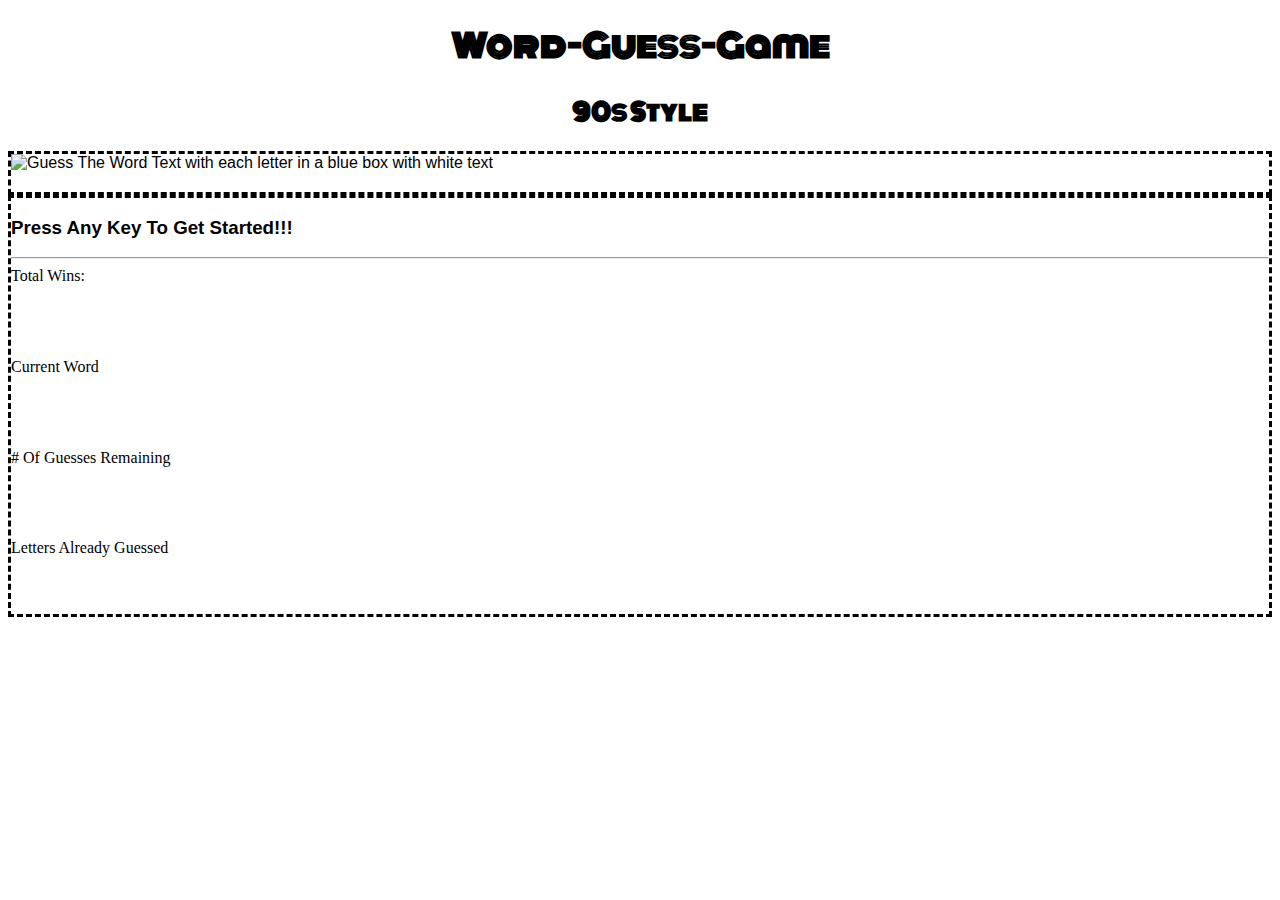
==== index.html @ fd6b6884 "completed some basic html and css styling" ====
<!DOCTYPE html>
<html lang="en">

<head>
    <meta charset="UTF-8">
    <link rel=stylesheet type="text/css" href="assets/css/style.css">
    <meta name="viewport" content="width=device-width, initial-scale=1, shrink-to-fit=no">
    <link rel="stylesheet" href="https://stackpath.bootstrapcdn.com/bootstrap/4.2.1/css/bootstrap.min.css" integrity="sha384-GJzZqFGwb1QTTN6wy59ffF1BuGJpLSa9DkKMp0DgiMDm4iYMj70gZWKYbI706tWS"
        crossorigin="anonymous">
    <link href="https://fonts.googleapis.com/css?family=Bangers|Monoton" rel="stylesheet">
    <meta name="viewport" content="width=device-width, initial-scale=1.0">
    <meta http-equiv="X-UA-Compatible" content="ie=edge">
    <script type="text/javascript" src="assets/javascript/game.js"></script>
    <title>Word-Guess-Game</title>
</head>

<body class="bg-dark text-white">
    <div class="container-fluid">
        <h1 class="mono">Word-Guess-Game</h1>
        <h2 class="bang">90s Style</h2>
        <div class="wrapper row">
            <div class="col-2 offset-md-4 borderbox">
                <img src="http://is4.mzstatic.com/image/thumb/Purple71/v4/81/66/ec/8166ec48-3566-ea7e-f07e-ef54e4777a81/source/512x512bb.jpg"
                    class="img-fluid mx-auto" alt="Guess The Word Text with each letter in a blue box with white text">
            </div>
            <div class="col-2  borderbox">
            <h3>Press Any Key To Get Started!!!</h3>
            <hr>
            <ul>
                <li>Total Wins:</li>
                <br>
                <h3><span id="wins"></span></h3>
                <br>
                <br>
                <li>Current Word</li>
                <br>
                <h3><span id="wordguess"></span></h3>
                <br>
                <br>
                <li># Of Guesses Remaining</li>
                <br>
                <h3><span id="guesses-left"></span></h3>
                <br>
                <br>
                <li>Letters Already Guessed</li>
                <br>
                <h3><span id="letters-guessed"></span></h3>
            </ul>

            </div>
        </div>
    </div>
</body>

</html>
---- assets/css/style.css ----
*{
    box-sizing: border-box;
}

h1, h2 {
text-align: center;
}

body{
font-family: Arial, Helvetica;
overflow: auto;
}

.mono{
font-family: 'Monoton', cursive;
}

.bang{
font-family: 'Monoton', cursive;
}

ul{
    list-style-type: none;
    margin: 0;
    padding: 0;
    font-family: 'Permanent Marker', cursive;
}

.borderbox{ 
border-style: dashed;
padding-bottom: 20px;
}

.wrapper{
display: block;
text-align: inherit

}

p{
    margin-bottom: 15rem;
}


.clearfix::after {
    content: "";
    display: block;
    clear: all;
  }
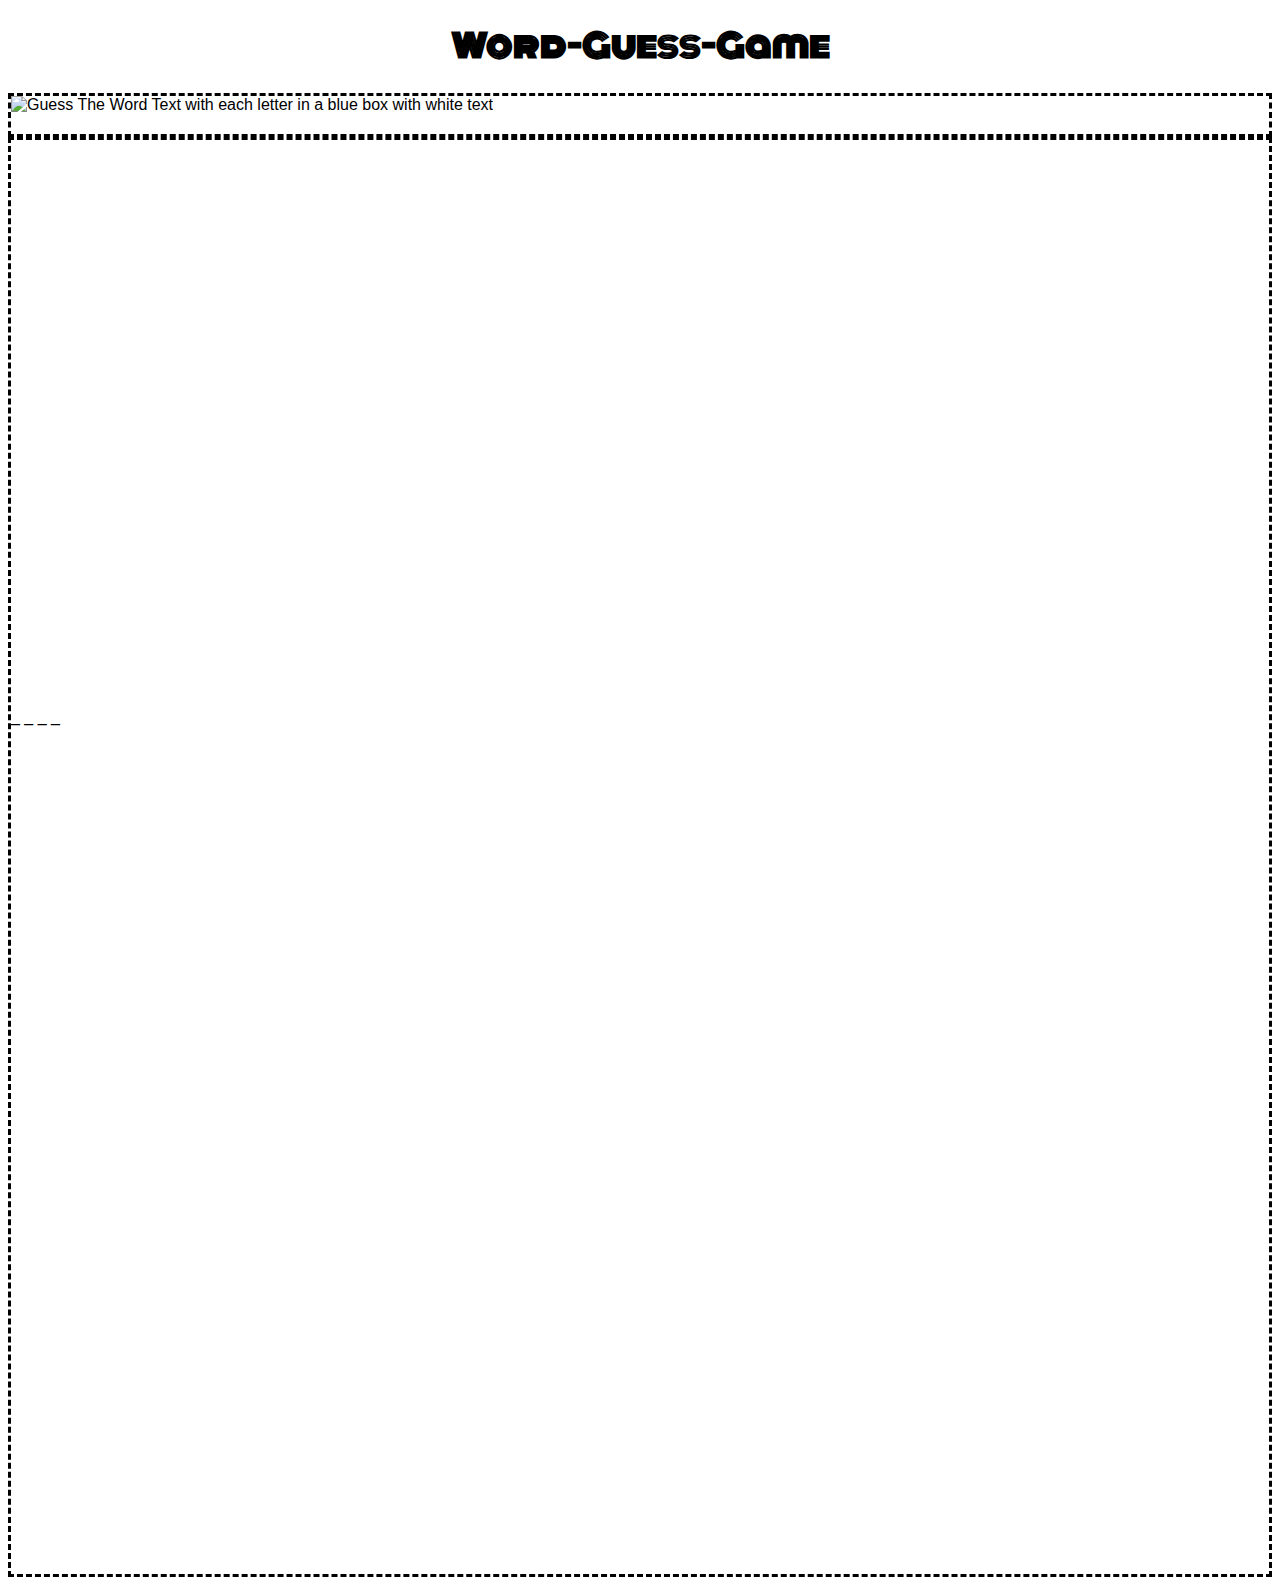
==== commit bf299987: "added reset css and made a way to display underscores and number of guesses left" ====
--- a/index.html
+++ b/index.html
@@ -10,46 +10,35 @@
     <link href="https://fonts.googleapis.com/css?family=Bangers|Monoton" rel="stylesheet">
     <meta name="viewport" content="width=device-width, initial-scale=1.0">
     <meta http-equiv="X-UA-Compatible" content="ie=edge">
-    <script type="text/javascript" src="assets/javascript/game.js"></script>
     <title>Word-Guess-Game</title>
 </head>
 
 <body class="bg-dark text-white">
     <div class="container-fluid">
         <h1 class="mono">Word-Guess-Game</h1>
-        <h2 class="bang">90s Style</h2>
         <div class="wrapper row">
             <div class="col-2 offset-md-4 borderbox">
                 <img src="http://is4.mzstatic.com/image/thumb/Purple71/v4/81/66/ec/8166ec48-3566-ea7e-f07e-ef54e4777a81/source/512x512bb.jpg"
                     class="img-fluid mx-auto" alt="Guess The Word Text with each letter in a blue box with white text">
             </div>
             <div class="col-2  borderbox">
-            <h3>Press Any Key To Get Started!!!</h3>
-            <hr>
-            <ul>
-                <li>Total Wins:</li>
+                <p id="directions-text"></p>
                 <br>
-                <h3><span id="wins"></span></h3>
+                <p id="wins-Text"></p>
                 <br>
                 <br>
-                <li>Current Word</li>
                 <br>
-                <h3><span id="wordguess"></span></h3>
+                <p id="current-word"></p>
                 <br>
                 <br>
-                <li># Of Guesses Remaining</li>
                 <br>
-                <h3><span id="guesses-left"></span></h3>
+                <p id="guesses-left"></p>
                 <br>
                 <br>
-                <li>Letters Already Guessed</li>
                 <br>
-                <h3><span id="letters-guessed"></span></h3>
-            </ul>
-
+                <p id="wrong-letters"></p>
             </div>
         </div>
     </div>
-</body>
-
-</html>+    <script type="text/javascript" src="assets/javascript/game.js"></script>
+</body>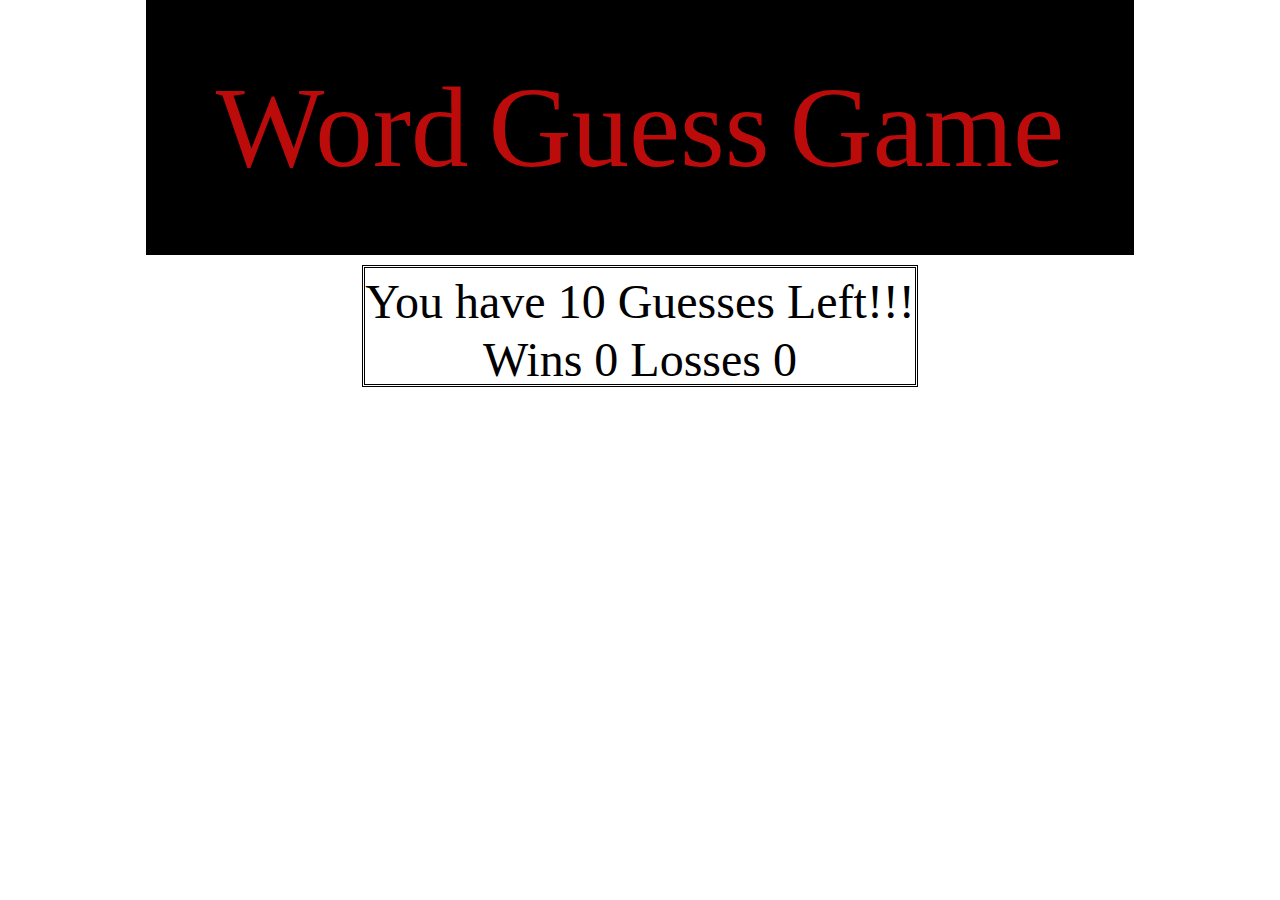
==== commit 39a1c600: "created starter to display score and guesses left" ====
--- a/index.html
+++ b/index.html
@@ -1,44 +1,26 @@
 <!DOCTYPE html>
 <html lang="en">
-
-<head>
-    <meta charset="UTF-8">
-    <link rel=stylesheet type="text/css" href="assets/css/style.css">
-    <meta name="viewport" content="width=device-width, initial-scale=1, shrink-to-fit=no">
-    <link rel="stylesheet" href="https://stackpath.bootstrapcdn.com/bootstrap/4.2.1/css/bootstrap.min.css" integrity="sha384-GJzZqFGwb1QTTN6wy59ffF1BuGJpLSa9DkKMp0DgiMDm4iYMj70gZWKYbI706tWS"
-        crossorigin="anonymous">
-    <link href="https://fonts.googleapis.com/css?family=Bangers|Monoton" rel="stylesheet">
-    <meta name="viewport" content="width=device-width, initial-scale=1.0">
-    <meta http-equiv="X-UA-Compatible" content="ie=edge">
-    <title>Word-Guess-Game</title>
-</head>
-
-<body class="bg-dark text-white">
-    <div class="container-fluid">
-        <h1 class="mono">Word-Guess-Game</h1>
-        <div class="wrapper row">
-            <div class="col-2 offset-md-4 borderbox">
-                <img src="http://is4.mzstatic.com/image/thumb/Purple71/v4/81/66/ec/8166ec48-3566-ea7e-f07e-ef54e4777a81/source/512x512bb.jpg"
-                    class="img-fluid mx-auto" alt="Guess The Word Text with each letter in a blue box with white text">
-            </div>
-            <div class="col-2  borderbox">
-                <p id="directions-text"></p>
-                <br>
-                <p id="wins-Text"></p>
-                <br>
-                <br>
-                <br>
-                <p id="current-word"></p>
-                <br>
-                <br>
-                <br>
-                <p id="guesses-left"></p>
-                <br>
-                <br>
-                <br>
-                <p id="wrong-letters"></p>
-            </div>
-        </div>
+  <head>
+    <meta charset="UTF-8" />
+    <link rel="stylesheet" type="text/css" href="assets/css/reset.css" />
+    <link rel="stylesheet" type="text/css" href="assets/css/styles.css" />
+    <link href="https://fonts.googleapis.com/css?family=Turret+Road&display=swap" rel="stylesheet">
+    <link rel="shortcut icon" href="assets/images/favicon.ico" type="image/x-icon" />
+    <title>Word-Guess</title>
+  </head>
+  <body>
+    <div class="grid-container">
+      <div class="title-container">
+        <div class="mainTitle">Word</div>
+        <div class="mainTitle">Guess</div>
+        <div class="mainTitle">Game</div>
+      </div>
+      <div class="grid-containerTwo" id="game">
+          <div class="word-container"></div>
+          <div id="guesses"></div>
+          <div id="score"></div>
+      </div>
     </div>
-    <script type="text/javascript" src="assets/javascript/game.js"></script>
-</body>+    <script type="text/javascript" src="assets/javascript/app.js"></script>
+  </body>
+</html>
--- a/assets/css/styles.css
+++ b/assets/css/styles.css
@@ -0,0 +1,39 @@
+*{
+    margin: 0;
+    padding: 0;
+}
+
+.grid-container {
+    display: grid;
+    grid-gap: 10px;
+    place-items: center center;
+}
+
+.title-container {   
+    padding: 60px;
+    display: flex;
+    background-color: black;
+    border-style: double solid;
+    justify-content: center;
+}
+
+.mainTitle {
+    font-family: benguiat; 
+    font-size: 115px;
+    color:rgba(235, 14, 14, 0.801);
+    padding:10px;
+}
+
+.grid-containerTwo {
+    /* width: 434px;
+    height: 90px;
+    margin-left: 541px; */
+    border: double;
+    display: grid;
+    grid-gap: 10px;
+    place-items: center center;
+    font-size: 3em;
+}
+
+
+
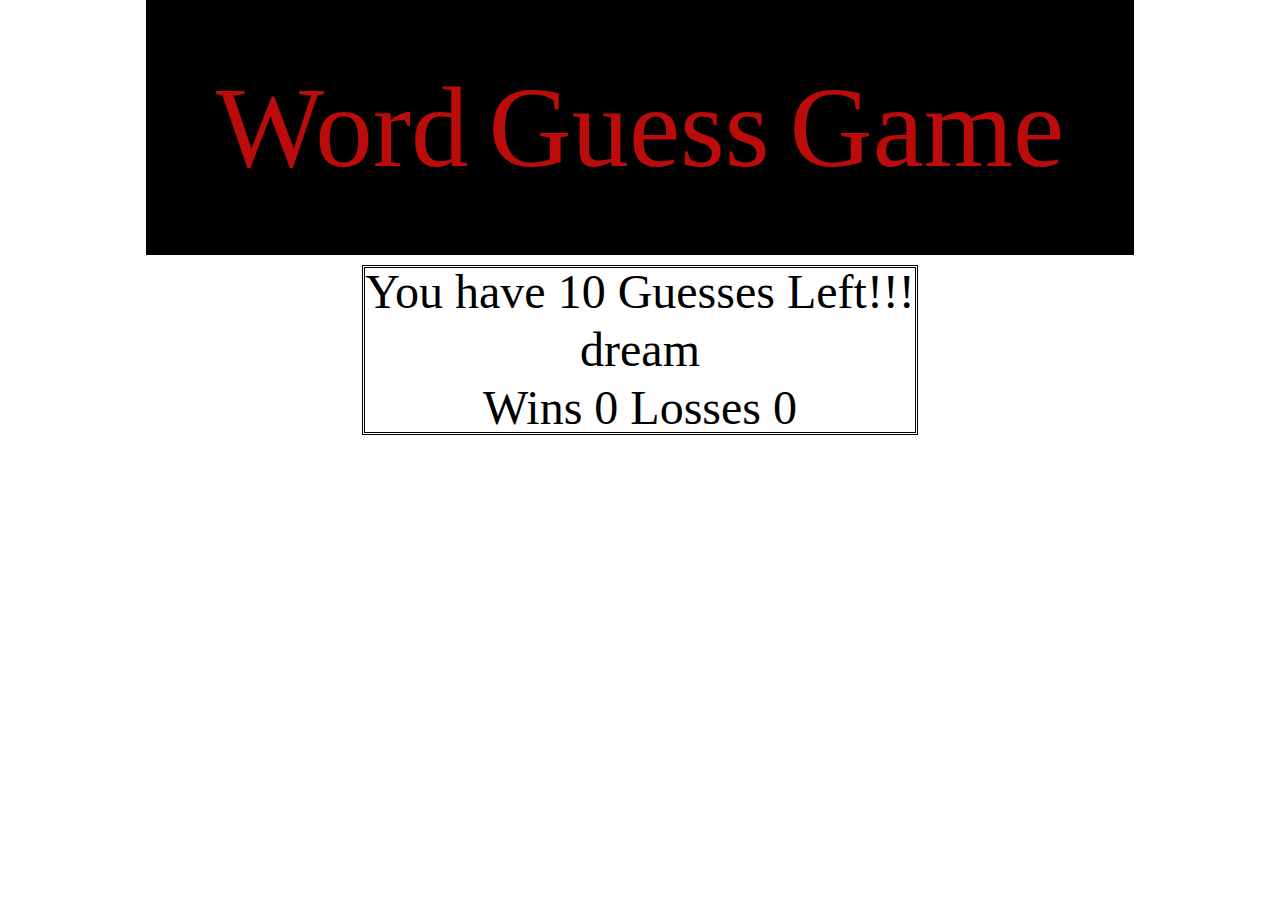
==== commit 5a7d2792: "got random word on display" ====
--- a/index.html
+++ b/index.html
@@ -16,8 +16,8 @@
         <div class="mainTitle">Game</div>
       </div>
       <div class="grid-containerTwo" id="game">
-          <div class="word-container"></div>
-          <div id="guesses"></div>
+        <div id="guesses"></div>
+        <div class="word-container" id="word"></div>
           <div id="score"></div>
       </div>
     </div>
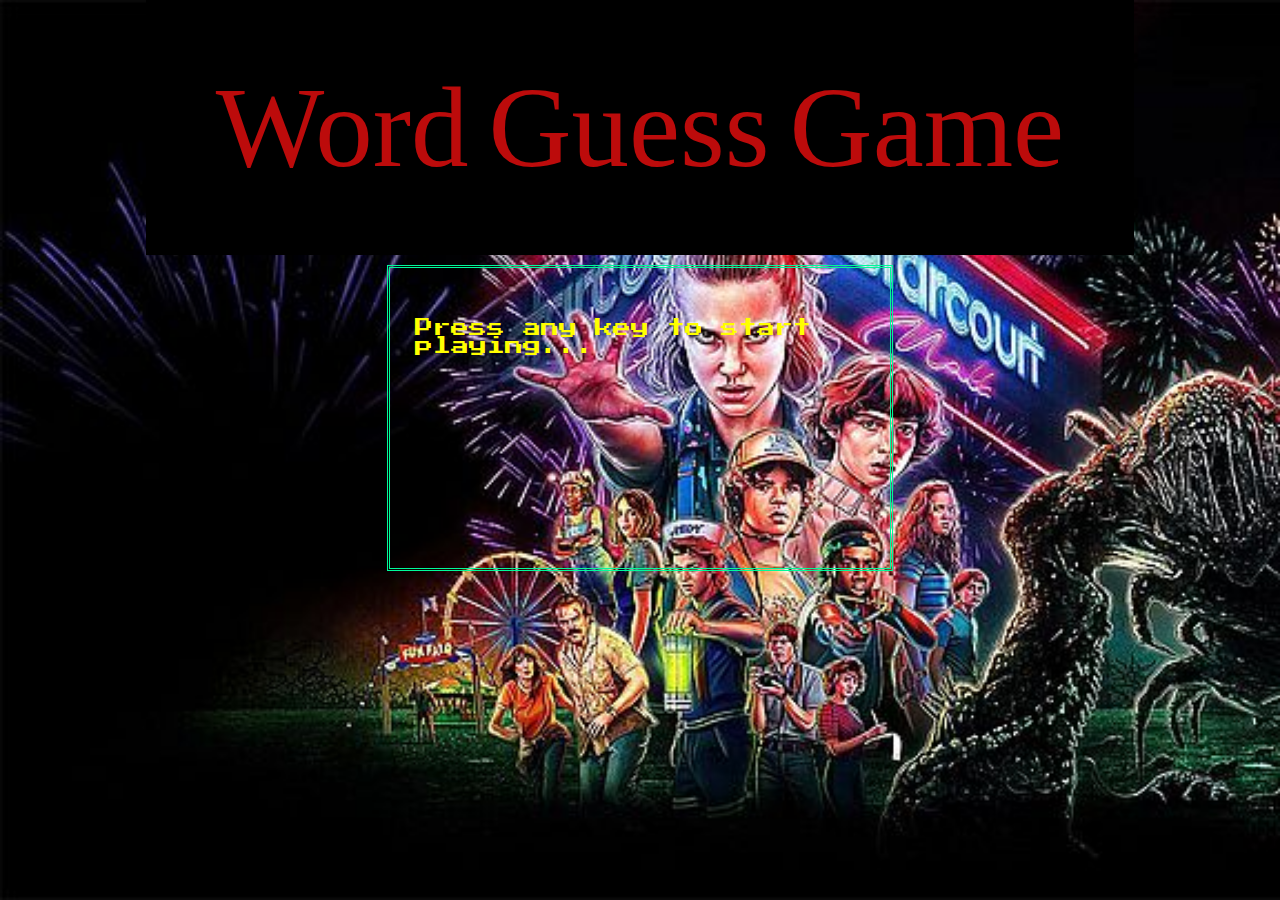
==== commit c140d7a7: "some styling" ====
--- a/index.html
+++ b/index.html
@@ -4,8 +4,7 @@
     <meta charset="UTF-8" />
     <link rel="stylesheet" type="text/css" href="assets/css/reset.css" />
     <link rel="stylesheet" type="text/css" href="assets/css/styles.css" />
-    <link href="https://fonts.googleapis.com/css?family=Turret+Road&display=swap" rel="stylesheet">
-    <link rel="shortcut icon" href="assets/images/favicon.ico" type="image/x-icon" />
+    <link href="https://fonts.googleapis.com/css?family=Press+Start+2P&display=swap" rel="stylesheet">    <link rel="shortcut icon" href="assets/images/favicon.ico" type="image/x-icon" />
     <title>Word-Guess</title>
   </head>
   <body>
@@ -16,6 +15,7 @@
         <div class="mainTitle">Game</div>
       </div>
       <div class="grid-containerTwo" id="game">
+        <div id="directions-text">Press any key to start playing...</div>
         <div id="guesses"></div>
         <div class="word-container" id="word"></div>
           <div id="score"></div>
--- a/assets/css/styles.css
+++ b/assets/css/styles.css
@@ -1,6 +1,13 @@
 *{
     margin: 0;
     padding: 0;
+}
+
+body{
+    background-image: url("../images/stranger-things3pic.jpg");
+    background-repeat: no-repeat;
+    background-attachment: fixed;
+    background-size: cover;
 }
 
 .grid-container {
@@ -25,14 +32,22 @@
 }
 
 .grid-containerTwo {
-    /* width: 434px;
-    height: 90px;
-    margin-left: 541px; */
-    border: double;
+    color:yellow;
+    width: 500px;
+    height: 300px;
+    border: double mediumspringgreen;
     display: grid;
     grid-gap: 10px;
+    justify-content: space-around;
     place-items: center center;
-    font-size: 3em;
+    font-family: 'Press Start 2P', cursive;
+    font-size: 18px;
+}
+
+#directions-text{
+    padding-top: 25px;
+    padding-left: 25px;
+    padding-right: 25px; 
 }
 
 
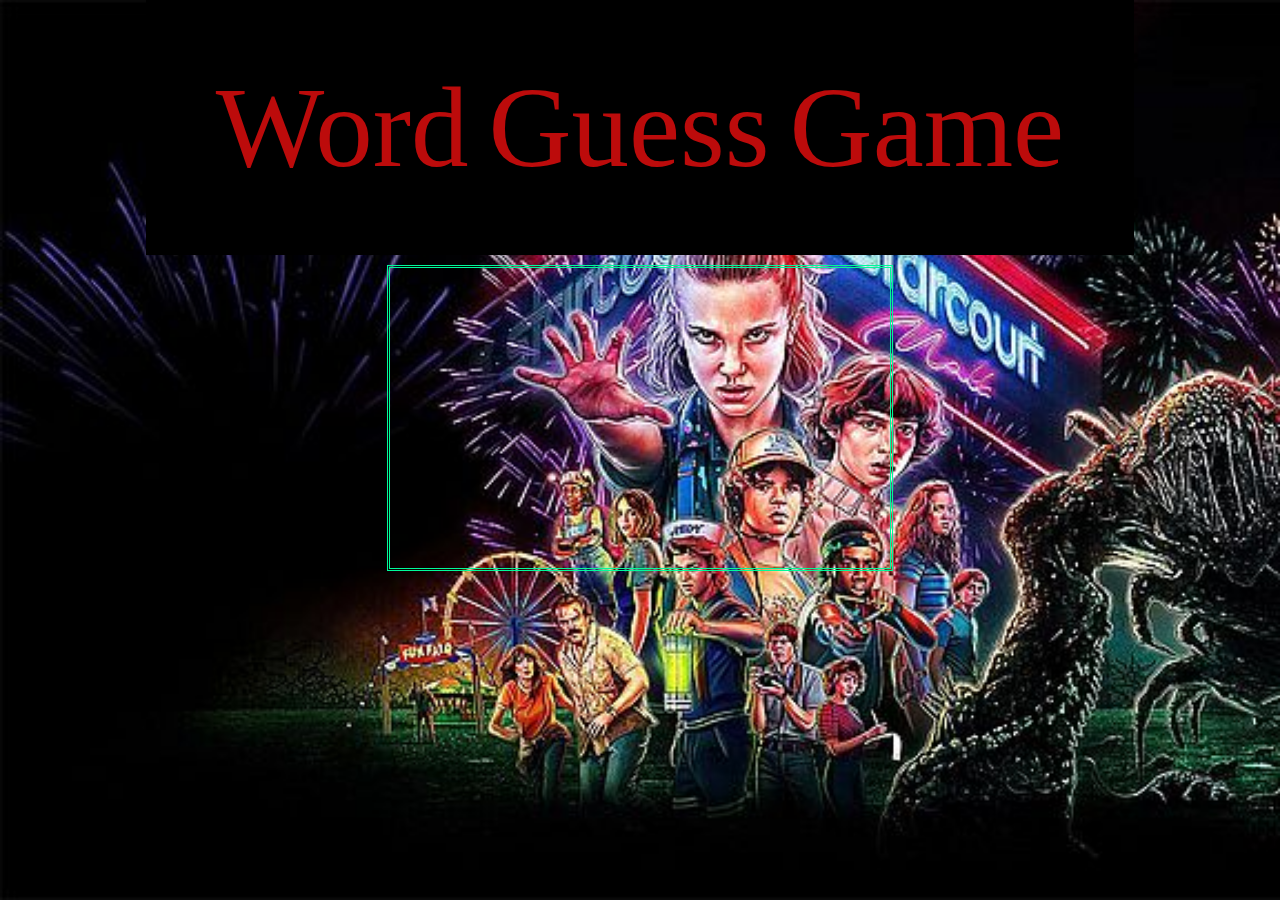
==== commit e387f732: "created underscores to hide the word and added in logic for letters found" ====
--- a/index.html
+++ b/index.html
@@ -15,7 +15,10 @@
         <div class="mainTitle">Game</div>
       </div>
       <div class="grid-containerTwo" id="game">
-        <div id="directions-text">Press any key to start playing...</div>
+        <!-- <div id="directions-text">Press any key to start playing...</div> -->
+        <div >
+        <span id="current-letter"></span>
+        </div>
         <div id="guesses"></div>
         <div class="word-container" id="word"></div>
           <div id="score"></div>
